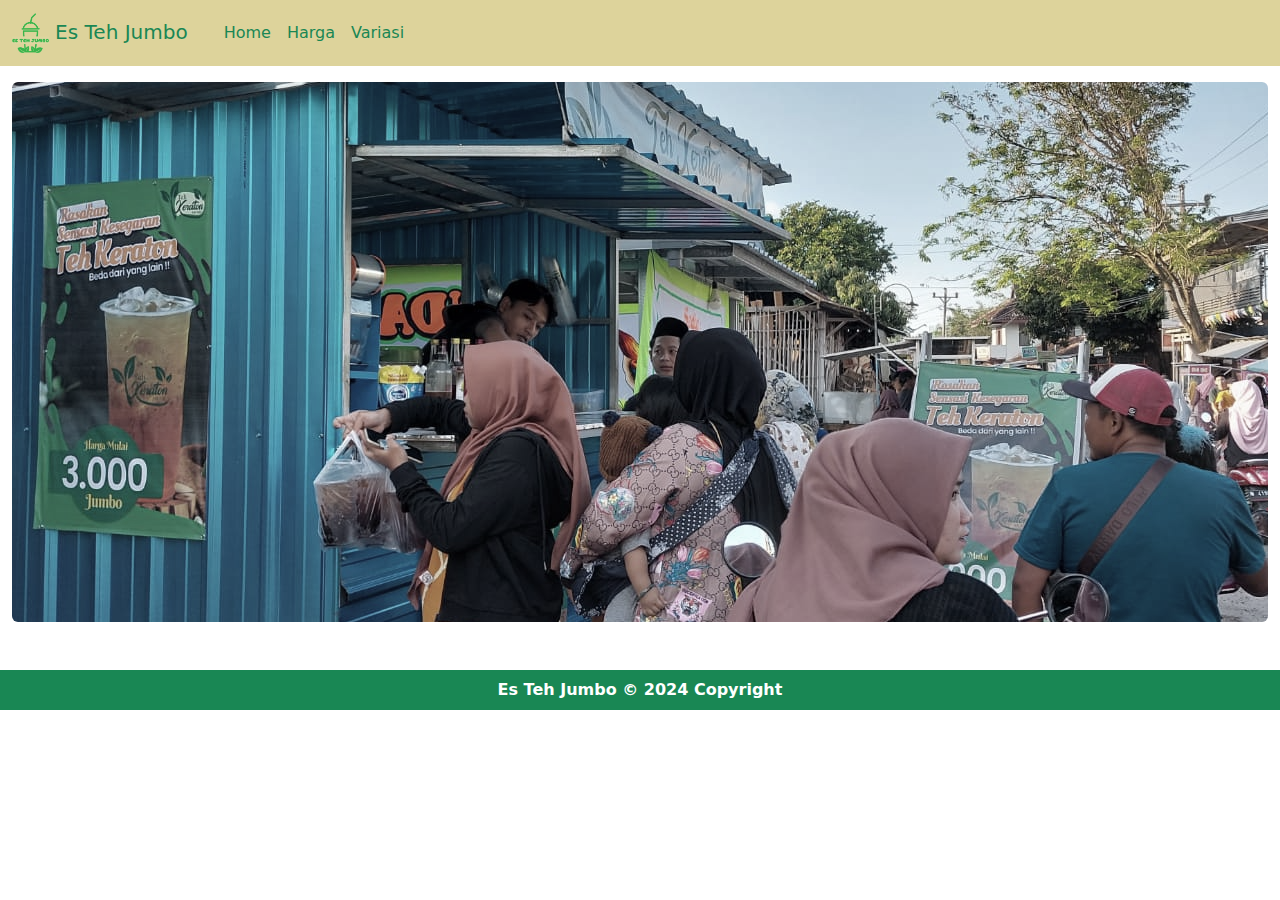
==== about.html @ d200858c "first commit" ====
<!DOCTYPE html>
<html lang="en">

<head>
    <meta charset="UTF-8">
    <meta name="viewport" content="width=device-width, initial-scale=1.0">
    <title>Belajar Boostrap 5</title>
    <link rel="stylesheet" href="assets/boostrap/css/bootstrap.css">
    <link rel="stylesheet" href="assets/custom/css/style.css">
</head>

<body>
    <nav class="navbar navbar-expand-lg bg-kuning">
        <div class="container-fluid">
            <span class="navbar-brand mb-0 h1 text-success">
                <img class="logo" src="public/img/logo_es_teh_jumbo.png" alt="Logo Es Teh Jumbo">
                Es Teh Jumbo
            </span>
            <button class="navbar-toggler" type="button" data-bs-toggle="collapse" data-bs-target="#navbarNav"
                aria-controls="navbarNav" aria-expanded="false" aria-label="Toggle navigation">
                <span class="navbar-toggler-icon"></span>
            </button>
            <div class="collapse navbar-collapse" id="navbarNav">
                <div class="container">
                    <ul class="navbar-nav">
                        <li class="nav-item">
                            <a class="nav-link active text-success" aria-current="page" href="#">Home</a>
                        </li>
                        <li class="nav-item">
                            <a class="nav-link text-success" href="#">Harga</a>
                        </li>
                        <li class="nav-item">
                            <a class="nav-link text-success" href="#">Variasi</a>
                        </li>
                    </ul>
                </div>
            </div>
        </div>
    </nav>
    <section class="hero my-3">
        <div class="container-fluid">
            <img src="public/img/hero-about.jpg" class="img-fluid rounded object-fit-none w-100 efek-kelabu"
                style="height: 60vh;" alt="...">
        </div>
    </section>

    <footer class="footer mt-5 py-2 text-center bg-success">
        <div class="container-fluid">
            <a class="text-white text-decoration-none" href="#">
                <b>Es Teh Jumbo &copy; 2024 Copyright</b>
            </a>
        </div>
    </footer>
</body>
<script src="assets/boostrap/js/bootstrap.js"></script>

</html>
---- assets/custom/css/style.css ----
.ungu {
    background-color: #6f42c1;
    color: white;
}

.logo {
    height: 40px;
}

.bg-kuning {
    background-color: #ddd39b;
}

.efek-kelabu {
    filter: grayscale(50%);
}
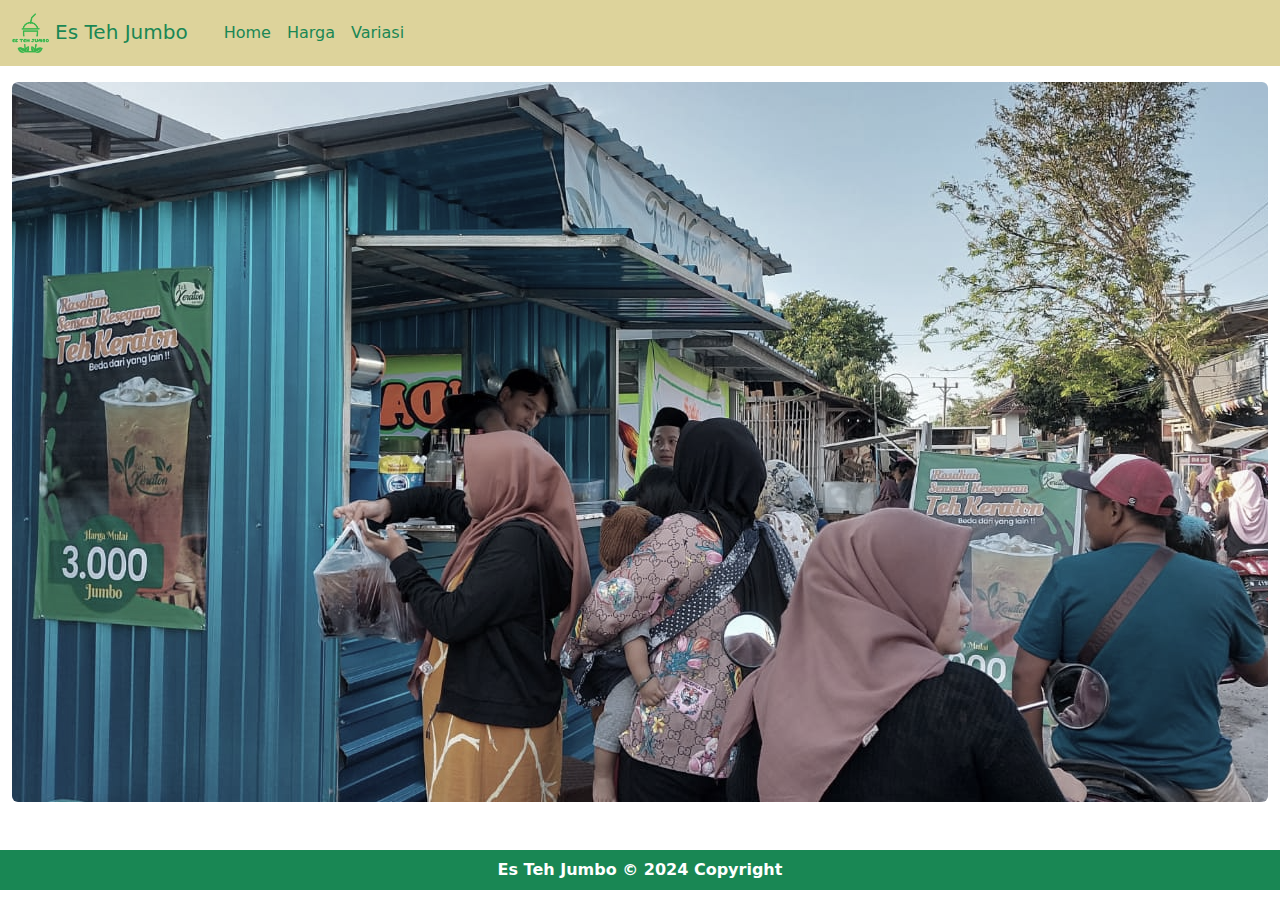
==== commit d0f4b82c: "perubahan tinngi" ====
--- a/about.html
+++ b/about.html
@@ -40,7 +40,7 @@
     <section class="hero my-3">
         <div class="container-fluid">
             <img src="public/img/hero-about.jpg" class="img-fluid rounded object-fit-none w-100 efek-kelabu"
-                style="height: 60vh;" alt="...">
+                style="height: 80vh;" alt="...">
         </div>
     </section>
 
